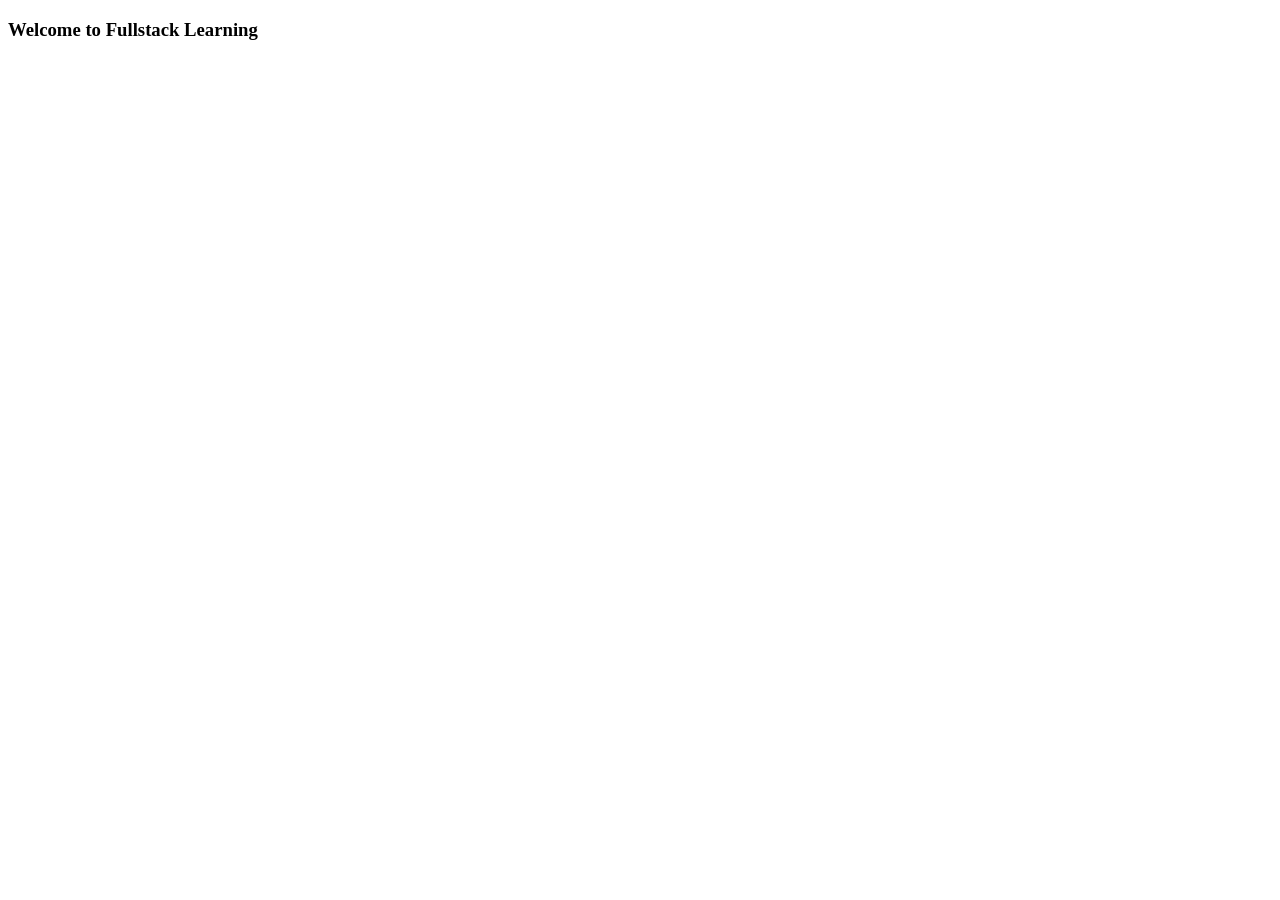
==== main.html @ 0414899d "main html page" ====
<!DOCTYPE html>
<html lang="en">
<head>
    <meta charset="UTF-8">
    <meta name="viewport" content="width=device-width, initial-scale=1.0">
    <title>Fullstack Learning</title>
</head>
<body>  
    <h3>Welcome to Fullstack Learning</h3>
    
</body>
</html>
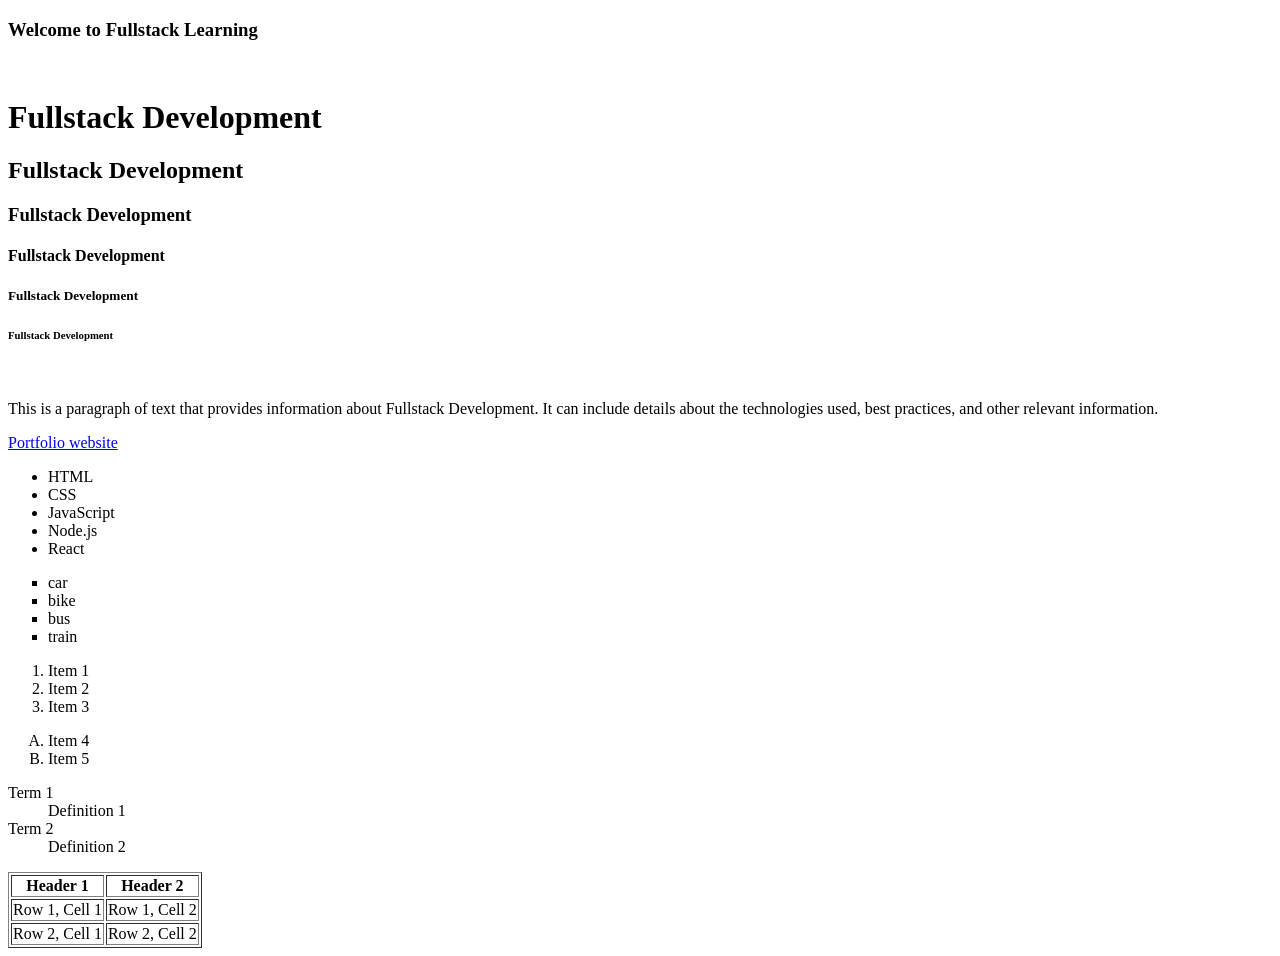
==== commit 569e79d7: "html-basics" ====
--- a/main.html
+++ b/main.html
@@ -7,6 +7,65 @@
 </head>
 <body>  
     <h3>Welcome to Fullstack Learning</h3>
-    
+    <br>   
+
+    <h1>Fullstack Development</h1>
+    <h2>Fullstack Development</h2>
+    <h3>Fullstack Development</h3>
+    <h4>Fullstack Development</h4>
+    <h5>Fullstack Development</h5>
+    <h6>Fullstack Development</h6>
+    <br>
+    <p>This is a paragraph of text that provides information about Fullstack Development. It can
+    include details about the technologies used, best practices, and other relevant information.</p>
+    <a href="https://portfolio-tau-roan-46.vercel.app/" target="_blank">Portfolio website </a>
+
+    <ul>
+        <li>HTML</li>
+        <li>CSS</li>
+        <li>JavaScript</li>
+        <li>Node.js</li>
+        <li>React</li>
+    </ul>
+
+<ul type="square">
+    <li>car</li>
+    <li>bike</li>
+    <li>bus</li>
+    <li>train</li>
+
+</ul>
+
+
+    <ol>
+        <li>Item 1</li>
+        <li>Item 2</li>
+        <li>Item 3</li>
+    </ol>
+    <ol type="A">
+        <li>Item 4</li>
+        <li>Item 5</li>
+    </ol>
+    <dl>
+        <dt>Term 1</dt>
+        <dd>Definition 1</dd>
+        <dt>Term 2</dt>
+        <dd>Definition 2</dd>
+    </dl>
+    <table border="1">
+        <tr>
+            <th>Header 1</th>
+            <th>Header 2</th>
+        </tr>
+        <tr>
+            <td>Row 1, Cell 1</td>
+            <td>Row 1, Cell 2</td>
+        </tr>
+        <tr>
+            <td>Row 2, Cell 1</td>
+            <td>Row 2, Cell 2</td>
+        </tr>
+    </table>
 </body>
-</html>+</html>
+<!--  -->
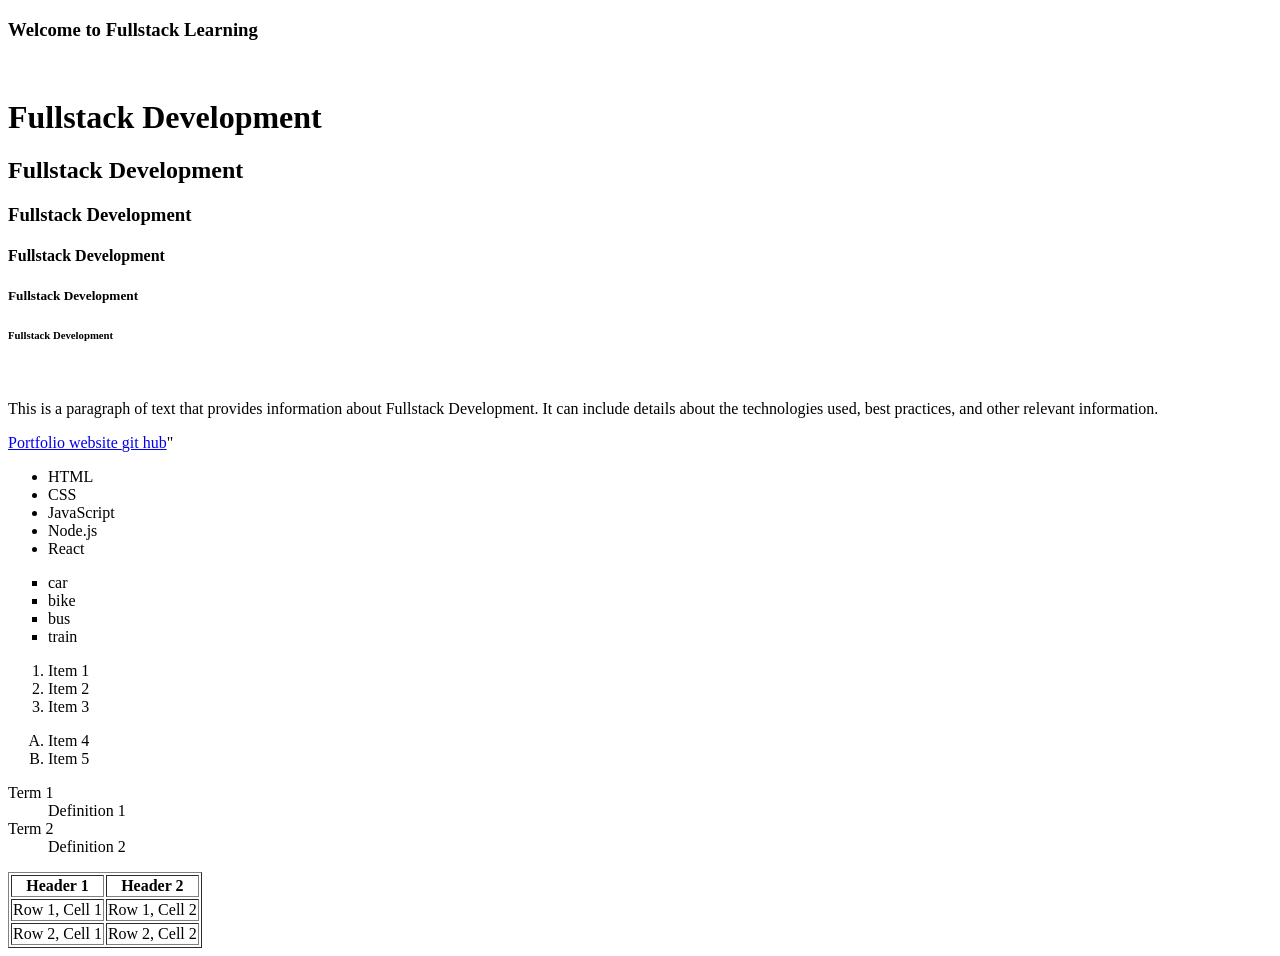
==== commit bf868094: "html-basic" ====
--- a/main.html
+++ b/main.html
@@ -18,7 +18,9 @@
     <br>
     <p>This is a paragraph of text that provides information about Fullstack Development. It can
     include details about the technologies used, best practices, and other relevant information.</p>
+
     <a href="https://portfolio-tau-roan-46.vercel.app/" target="_blank">Portfolio website </a>
+    <a href="https://github.com/Basiibnumoideen">git hub</a>"
 
     <ul>
         <li>HTML</li>
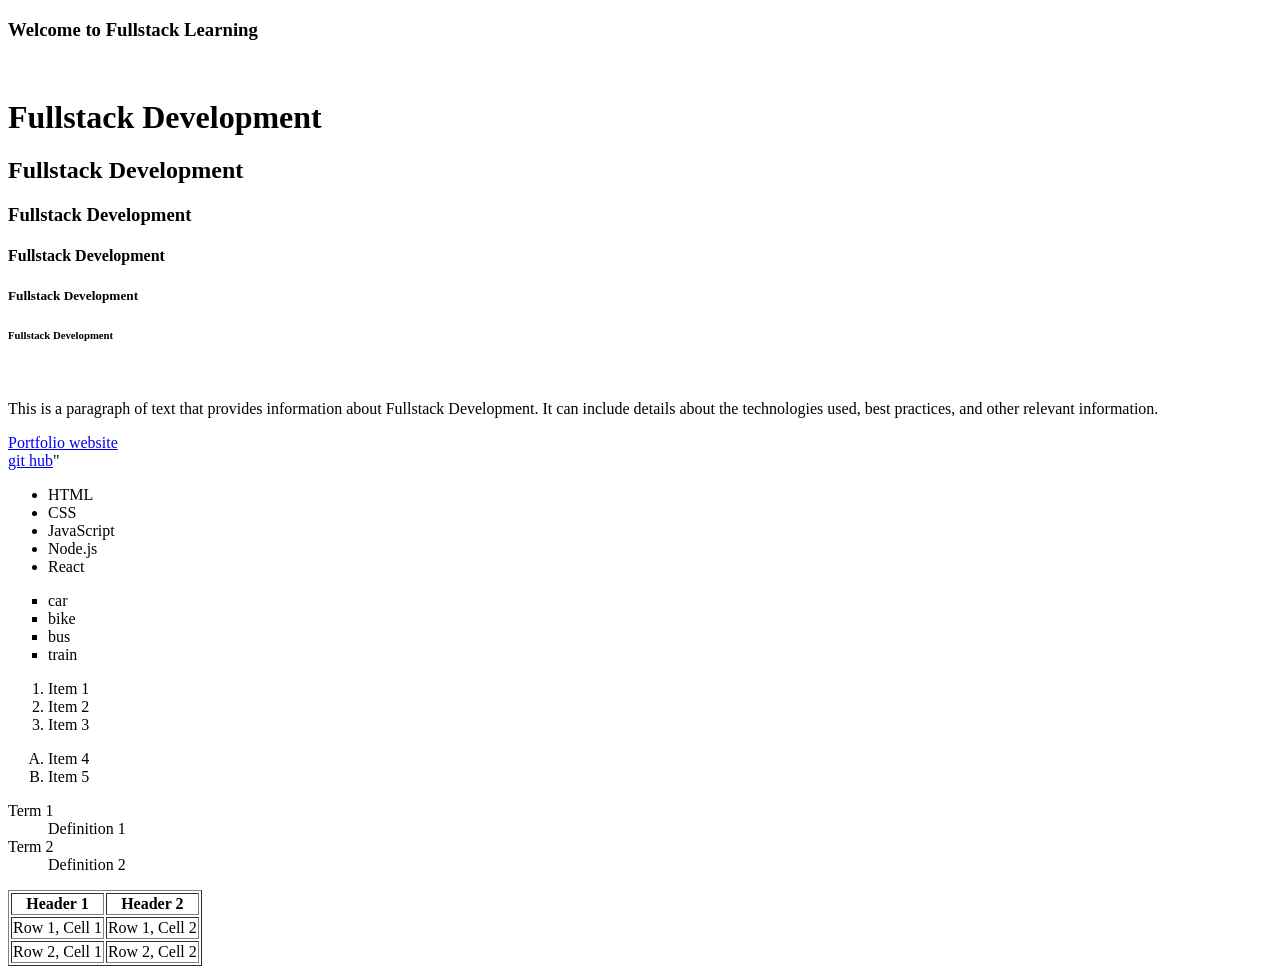
==== commit 96d04bdc: "html-basic-2" ====
--- a/main.html
+++ b/main.html
@@ -20,6 +20,7 @@
     include details about the technologies used, best practices, and other relevant information.</p>
 
     <a href="https://portfolio-tau-roan-46.vercel.app/" target="_blank">Portfolio website </a>
+    <br>
     <a href="https://github.com/Basiibnumoideen">git hub</a>"
 
     <ul>
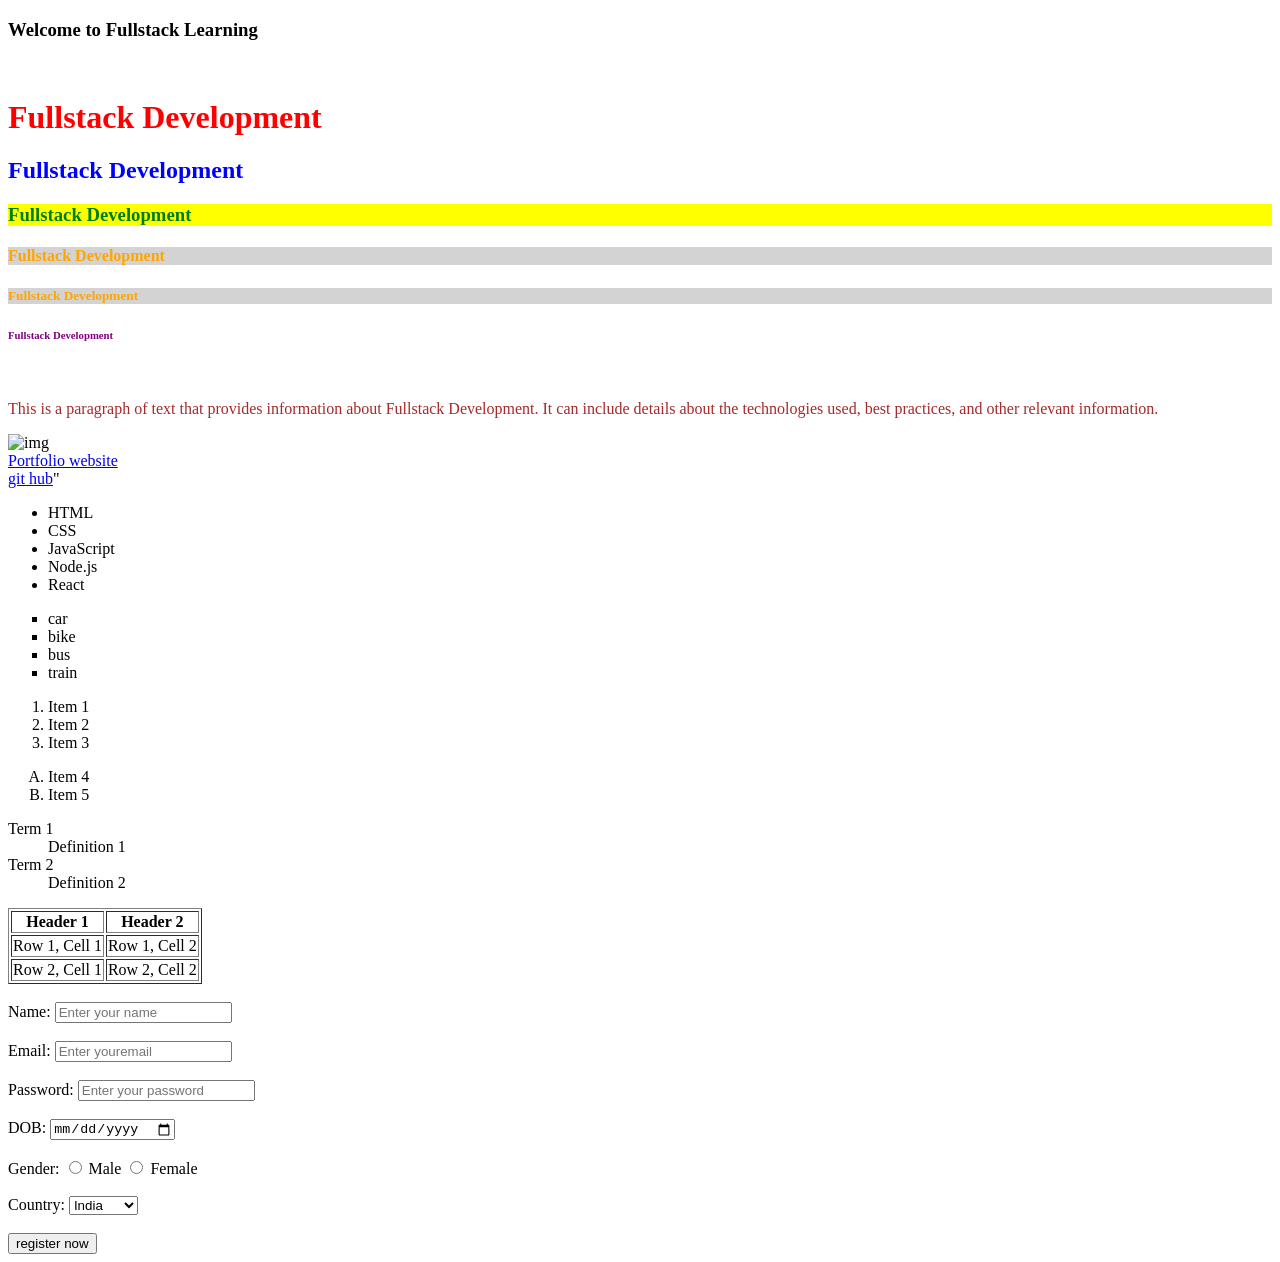
==== commit 57a5cb36: "Css-and-form" ====
--- a/main.html
+++ b/main.html
@@ -4,21 +4,40 @@
     <meta charset="UTF-8">
     <meta name="viewport" content="width=device-width, initial-scale=1.0">
     <title>Fullstack Learning</title>
+    <!-- internal css -->
+    <style>
+        h2 {
+            color: blue;
+        }
+        p {
+            color: brown;
+        }
+        #head-3{
+            color: green;
+            background-color: yellow;
+        }
+        .head-4{
+            color: orange;
+            background-color: lightgray;
+        }
+    </style>
+    <link rel="stylesheet" href="style.css">
 </head>
 <body>  
     <h3>Welcome to Fullstack Learning</h3>
     <br>   
-
-    <h1>Fullstack Development</h1>
+<!-- inline css -->
+    <h1 style="color: red;">Fullstack Development</h1>
     <h2>Fullstack Development</h2>
-    <h3>Fullstack Development</h3>
-    <h4>Fullstack Development</h4>
-    <h5>Fullstack Development</h5>
+    <h3 id="head-3">Fullstack Development</h3>
+    <h4 class="head-4">Fullstack Development</h4>
+    <h5 class="head-4">Fullstack Development</h5>
     <h6>Fullstack Development</h6>
     <br>
     <p>This is a paragraph of text that provides information about Fullstack Development. It can
     include details about the technologies used, best practices, and other relevant information.</p>
-
+<img src="https://th.bing.com/th/id/OIP.Gc1UQAIuse_NJ4-DQnFO-wHaNK?w=187&h=333&c=7&r=0&o=7&dpr=1.3&pid=1.7&rm=3" alt="img">
+<br>
     <a href="https://portfolio-tau-roan-46.vercel.app/" target="_blank">Portfolio website </a>
     <br>
     <a href="https://github.com/Basiibnumoideen">git hub</a>"
@@ -69,6 +88,40 @@
             <td>Row 2, Cell 2</td>
         </tr>
     </table>
+    <br>
+    <form action="">
+        <label for="name">Name:</label>
+        <input type="text" id="name" name="name" placeholder="Enter your name">
+        <br><br>
+        <label for="email">Email:</label>
+        <input type="email" id="email" name="email" placeholder="Enter youremail" required>
+        <br><br>
+        <label for="password">Password:</label>
+        <input type="password" id="password" name="password" placeholder="Enter your password" required>
+        <br><br>
+        <label for="DOB" id="DOB">DOB:</label>
+        <input type="date" id="DOB" name="DOB">
+        <br><br>
+        <label for="gender">Gender:</label>
+        <input type="radio" id="male" name="gender" value="male">
+        <label for="male">Male</label>
+        <input type="radio" id="female" name="gender" value="female">
+        <label for="female">Female</label>
+        <br><br>
+
+        <label for="country">Country:</label>
+        <select id="country" name="country">
+            <option value="india">India</option>
+            <option value="usa">USA</option>
+            <option value="uk">UK</option>
+            <option value="canada">Canada</option>
+        </select>
+        <br><br>
+        
+
+        <button>register now </button>
+        
+    </form>
 </body>
 </html>
 <!--  -->
--- a/style.css
+++ b/style.css
@@ -0,0 +1,4 @@
+/* external style sheet */
+h6{
+    color: purple;
+}
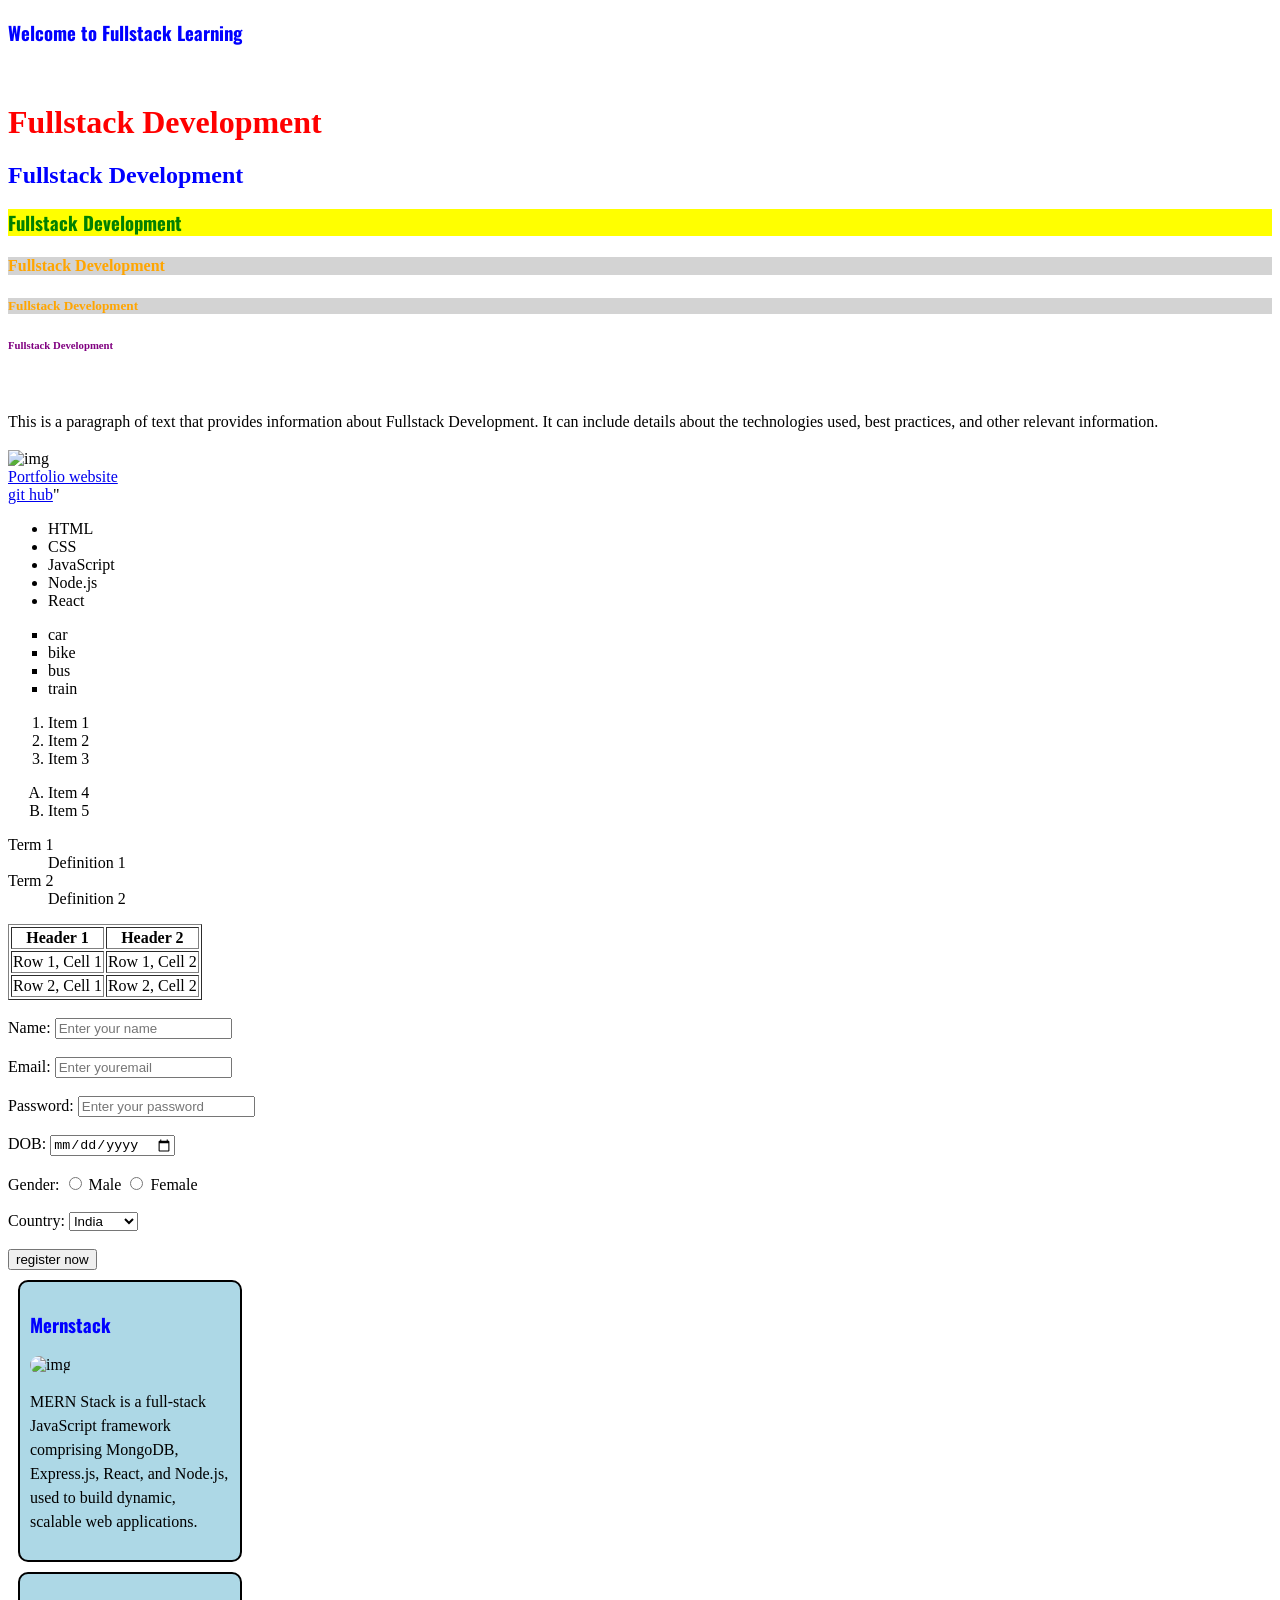
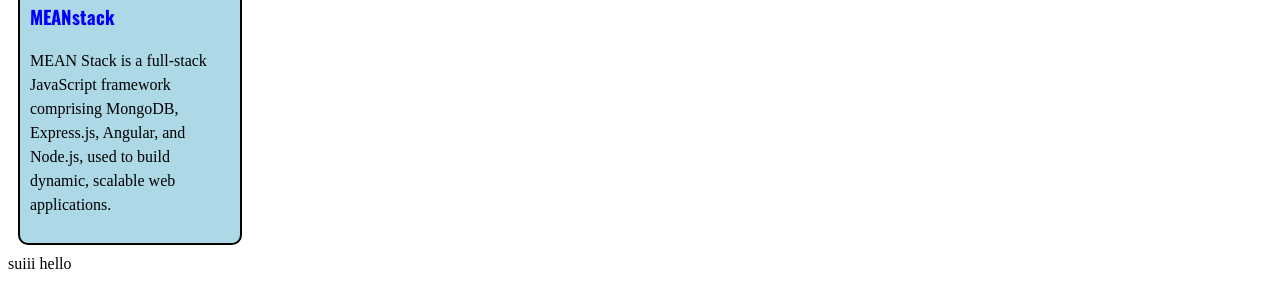
==== commit 88b5f39f: "css-basic" ====
--- a/main.html
+++ b/main.html
@@ -1,6 +1,6 @@
 <!DOCTYPE html>
 <html lang="en">
-<head>
+    <head>
     <meta charset="UTF-8">
     <meta name="viewport" content="width=device-width, initial-scale=1.0">
     <title>Fullstack Learning</title>
@@ -22,7 +22,10 @@
         }
     </style>
     <link rel="stylesheet" href="style.css">
-</head>
+    <link rel="preconnect" href="https://fonts.googleapis.com">
+<link rel="preconnect" href="https://fonts.gstatic.com" crossorigin>
+<link href="https://fonts.googleapis.com/css2?family=Oswald:wght@200..700&family=Yuyu+Short&display=swap" rel="stylesheet">
+    </head>
 <body>  
     <h3>Welcome to Fullstack Learning</h3>
     <br>   
@@ -122,6 +125,26 @@
         <button>register now </button>
         
     </form>
+
+
+
+
+    <!-- division -->
+     <div class="card">
+         <h3>Mernstack</h3>
+         <img src="https://th.bing.com/th/id/OIP.Gc1UQAIuse_NJ4-DQnFO-wHaNK?w=187&h=333&c=7&r=0&o=7&dpr=1.3&pid=1.7&rm=3" alt="img" class="imgdiv">
+
+         <p>MERN Stack is a full-stack JavaScript framework comprising MongoDB, Express.js, React, and Node.js, used to build dynamic, scalable web applications.</p>
+     </div>
+
+     <div class="card">
+         <h3>MEANstack</h3>
+         <p>MEAN Stack is a full-stack JavaScript framework comprising MongoDB, Express.js, Angular, and Node.js, used to build dynamic, scalable web applications.</p>
+     </div>
+     <span>suiii</span>
+     <span>hello</span>
+
+
 </body>
 </html>
 <!--  -->
--- a/style.css
+++ b/style.css
@@ -1,4 +1,32 @@
 /* external style sheet */
 h6{
     color: purple;
+}
+.card {
+    background-color: lightblue;
+    border: 2px solid black;
+    padding: 10px;
+    /* padding left ,right ,top ,bottom */
+    
+    margin: 10px;
+    /* space between cards */
+    width: 200px;
+    border-radius: 10px;
+   
+}
+h3{
+    color: blue;
+    font-family: 'Oswald', sans-serif;
+}
+
+p{
+    color: rgb(0, 0, 0);
+    font-family: 'Yuyu Short', cursive;
+    line-height: 1.5;
+    font-weight: 400;
+}
+.imgdiv {
+    width: 100%;
+    height: auto;
+    border-radius: 10px;
 }
